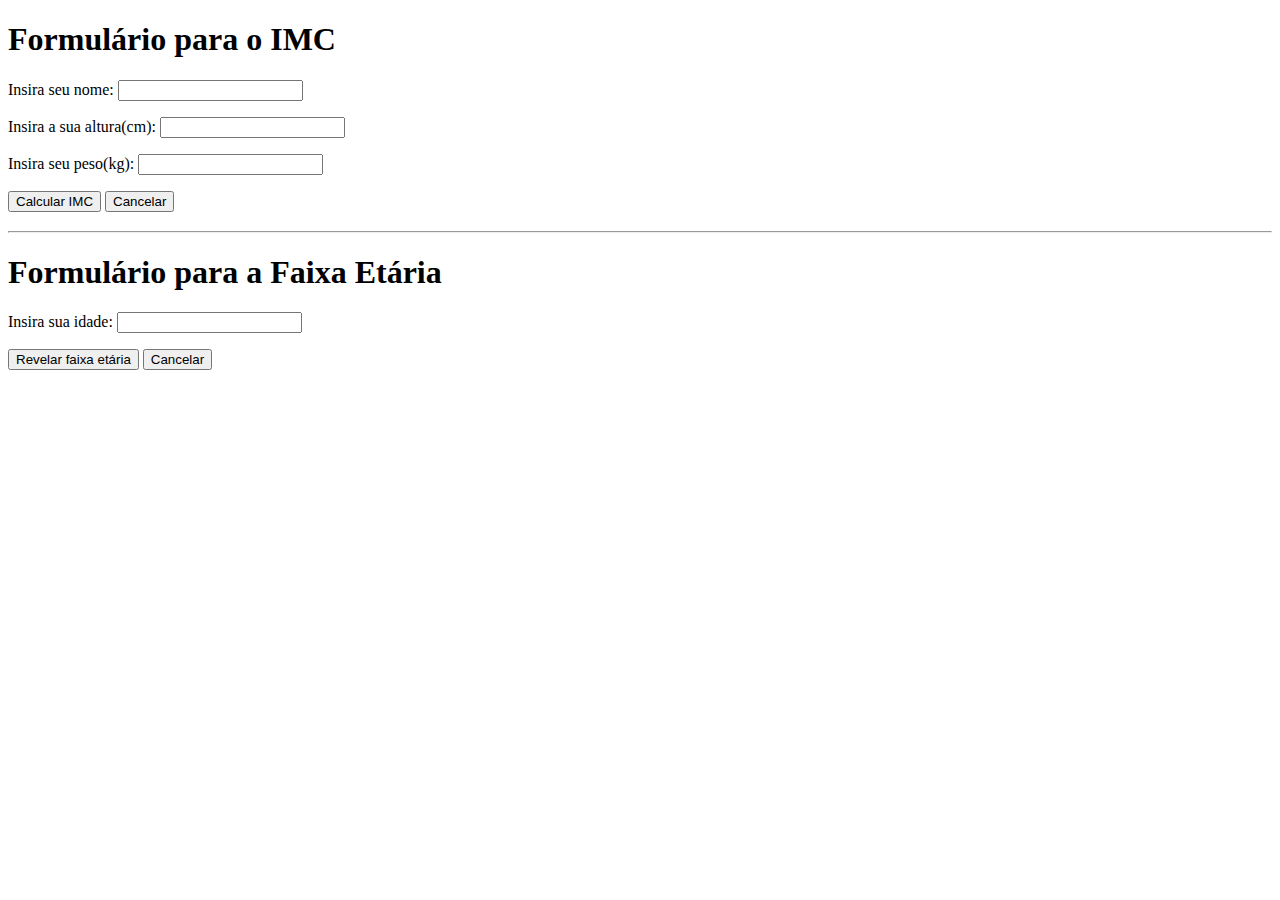
==== Atv1/index.html @ 10c99b26 "Adicionando os 2 primeiros exercicios resolvidos" ====
<!DOCTYPE html>
<html lang="pt-bt">
<head>
    <meta charset="UTF-8">
    <meta name="viewport" content="width=device-width, initial-scale=1.0">
    <title>Lista 1 de DW2</title>
    <script src="funcoes.js" defer></script>
</head>
<body>
    <h1>Formulário para o IMC</h1>
    <form name="formIMC">
        <p>Insira seu nome: <input type="text" name="nome"></p>
        <p>Insira a sua altura(cm): <input type="number" name="altura"></p>
        <p>Insira seu peso(kg): <input type="number" name="peso"></p>
        <input type="button" name="btn_calcular" value="Calcular IMC" onclick="CalcIMC()">
        <input type="reset" name="btn_cancelar" value="Cancelar">
    </form>
    <h3 id="resIMC"></h3>

    <hr>

    <h1>Formulário para a Faixa Etária</h1>
    <form name="formFE">
        <p>Insira sua idade: <input type="number" name="idade"></p>
        <input type="button" name="btn_revelar" value="Revelar faixa etária" onclick="FaixaEtaria()">
        <input type="reset" name="btn_cancelar2" value="Cancelar">
    </form>
    <h3 id="resFE"></h3>
</body>
</html>
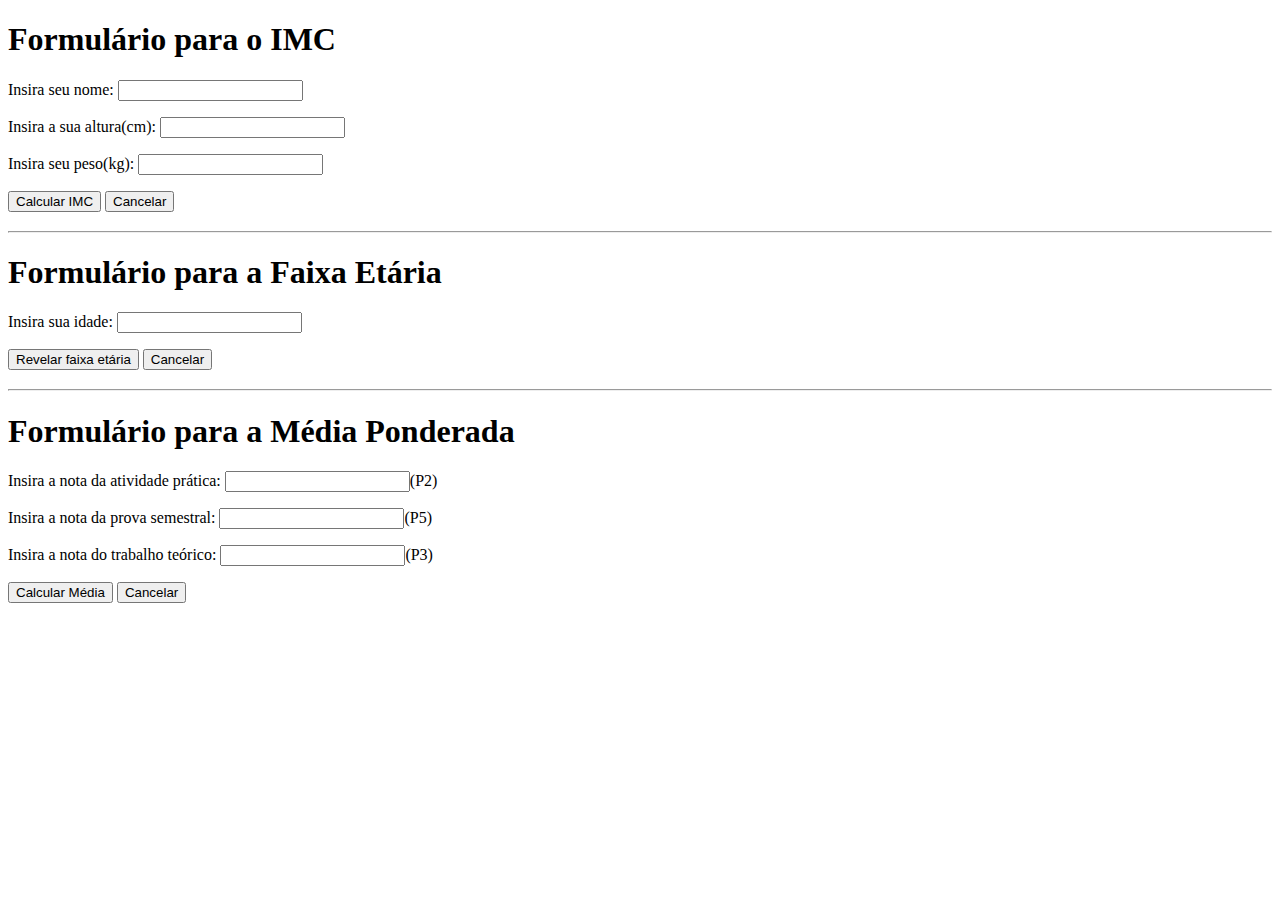
==== commit ca0b7d19: "Adicionando exercicio 3 concluído" ====
--- a/Atv1/index.html
+++ b/Atv1/index.html
@@ -26,5 +26,17 @@
         <input type="reset" name="btn_cancelar2" value="Cancelar">
     </form>
     <h3 id="resFE"></h3>
+
+    <hr>
+
+    <h1>Formulário para a Média Ponderada</h1>
+    <form name="formMP">
+        <p>Insira a nota da atividade prática: <input type="number" name="atvPratica">(P2)</p>
+        <p>Insira a nota da prova semestral: <input type="number" name="provaSem">(P5)</p>
+        <p>Insira a nota do trabalho teórico: <input type="number" name="trabTeorico">(P3)</p>
+        <input type="button" name="btn_calcularMedia" value="Calcular Média" onclick="CalcMedia()">
+        <input type="reset" name="btn_cancelar3" value="Cancelar">
+    </form>
+    <h3 id="resMP"></h3>
 </body>
 </html>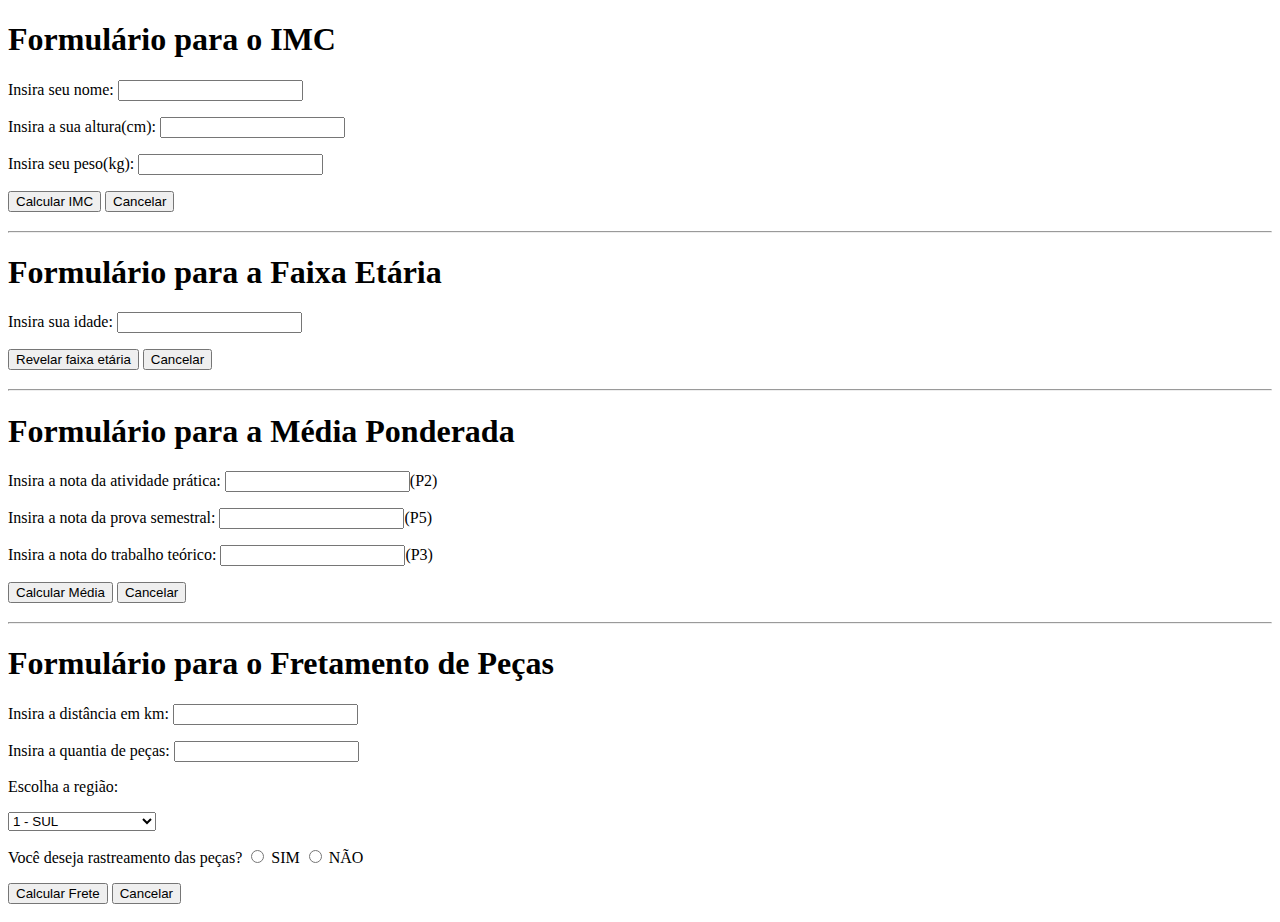
==== commit 7f16d880: "Adicionando exercicio 4 concluído" ====
--- a/Atv1/index.html
+++ b/Atv1/index.html
@@ -38,5 +38,23 @@
         <input type="reset" name="btn_cancelar3" value="Cancelar">
     </form>
     <h3 id="resMP"></h3>
-</body>
+
+    <hr>
+
+    <h1>Formulário para o Fretamento de Peças</h1>
+    <form name="formFrete">
+        <p>Insira a distância em km: <input type="number" name="distancia"></p>
+        <p>Insira a quantia de peças: <input type="number" name="quantia"></p>
+        <p><label for="regioes">Escolha a região: </label></p>
+        <select name="regioes" id="regioes">
+            <option value="sul">1 - SUL</option>
+            <option value="sudeste">2 - SUDESTE</option>
+            <option value="centro">3 - CENTRO-OESTE</option>
+        </select>
+        <p>Você deseja rastreamento das peças? <input type="radio" name="escolha" id="sim"> SIM <input type="radio" name="escolha" id="nao"> NÃO </p>
+        <input type="button" name="btn_calcularFrete" value="Calcular Frete" onclick="CalcFrete()">
+        <input type="reset" name="btn_cancelar4" value="Cancelar">
+    </form>
+    <h3 id="resFrete"></h3>
+</body> 
 </html>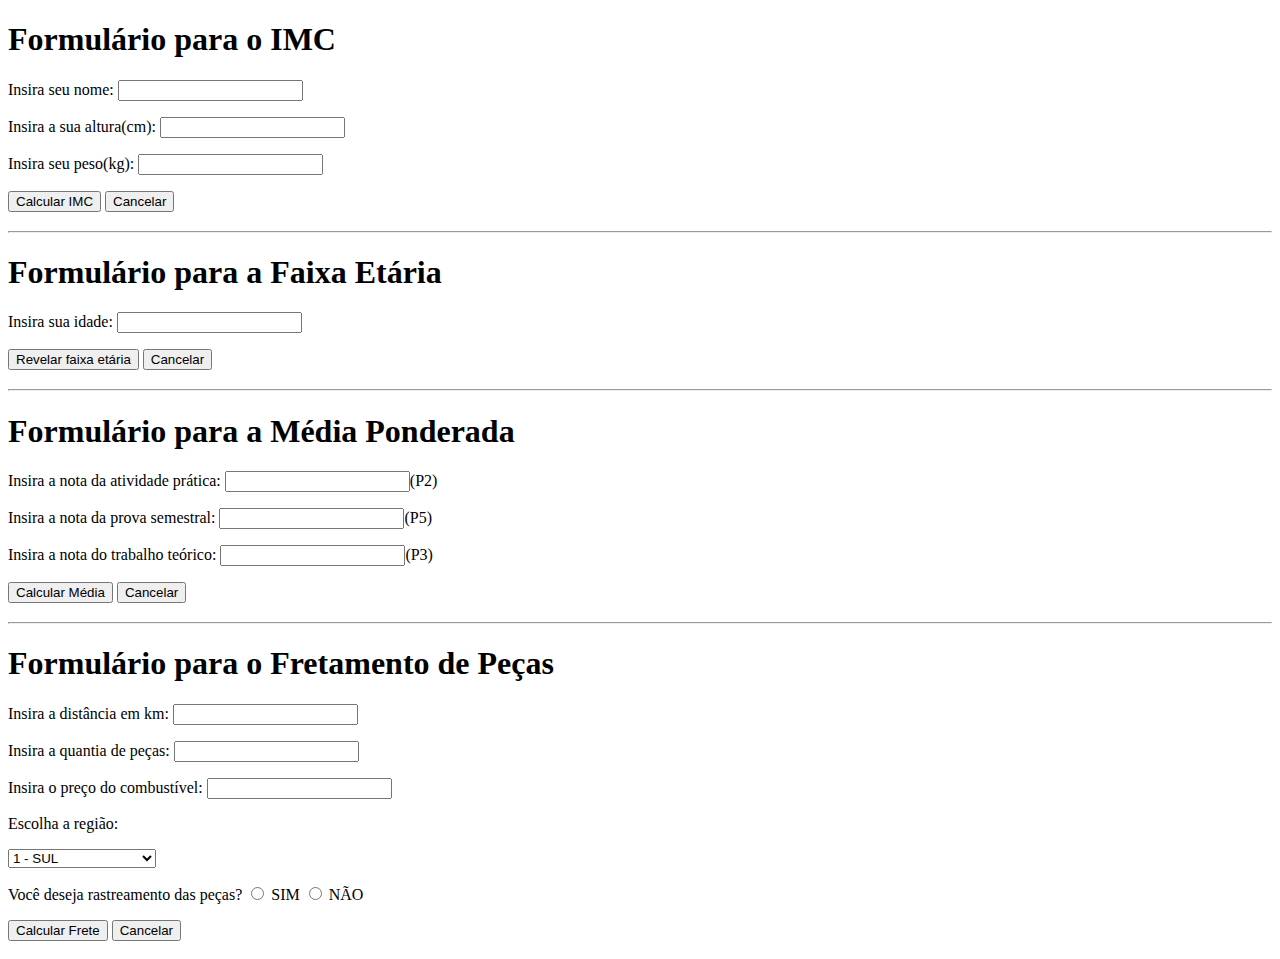
==== commit 5535e578: "Exercício 4 corrigido" ====
--- a/Atv1/index.html
+++ b/Atv1/index.html
@@ -45,6 +45,7 @@
     <form name="formFrete">
         <p>Insira a distância em km: <input type="number" name="distancia"></p>
         <p>Insira a quantia de peças: <input type="number" name="quantia"></p>
+        <p>Insira o preço do combustível: <input type="number" name="litro"></p>
         <p><label for="regioes">Escolha a região: </label></p>
         <select name="regioes" id="regioes">
             <option value="sul">1 - SUL</option>
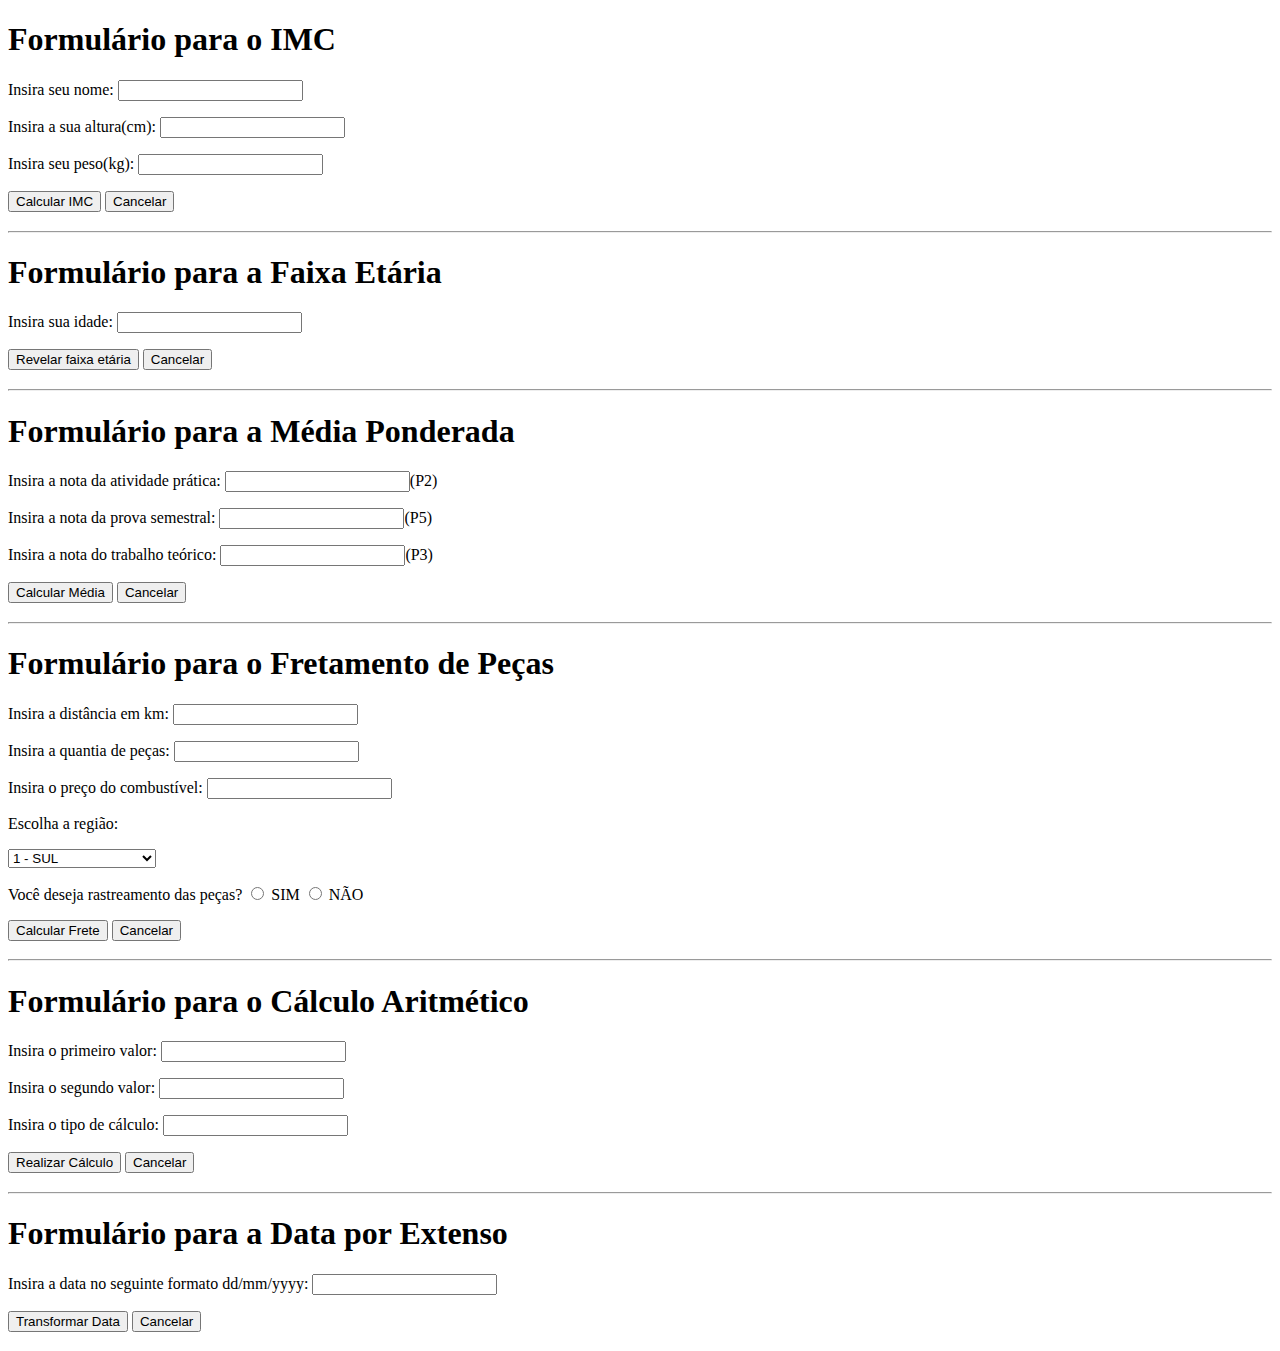
==== commit 21e5b442: "Exercicios 6 e 7 concluídos" ====
--- a/Atv1/index.html
+++ b/Atv1/index.html
@@ -57,5 +57,27 @@
         <input type="reset" name="btn_cancelar4" value="Cancelar">
     </form>
     <h3 id="resFrete"></h3>
+
+    <hr>
+
+    <h1> Formulário para o Cálculo Aritmético </h1>
+    <form name="calcAritmetico">
+        <p>Insira o primeiro valor: <input type="number" name="num1"></p>
+        <p>Insira o segundo valor: <input type="number" name="num2"></p>
+        <p>Insira o tipo de cálculo: <input type="text" name="operacao"></p>
+        <input type="button" name="btn_calcularAritm" value="Realizar Cálculo" onclick="CalcAritm()">
+        <input type="reset" name="btn_cancelar5" value="Cancelar">
+    </form>
+    <h3 id="resAritmetico"></h3>
+
+    <hr>
+
+    <h1> Formulário para a Data por Extenso </h1>
+    <form name="formData">
+        <p>Insira a data no seguinte formato dd/mm/yyyy: <input type="text" name="data"></p>
+        <input type="button" name="btn_transData" value="Transformar Data" onclick="TransData()">
+        <input type="reset" name="btn_cancelar6" value="Cancelar">
+    </form>
+    <h3 id="resData"></h3>
 </body> 
 </html>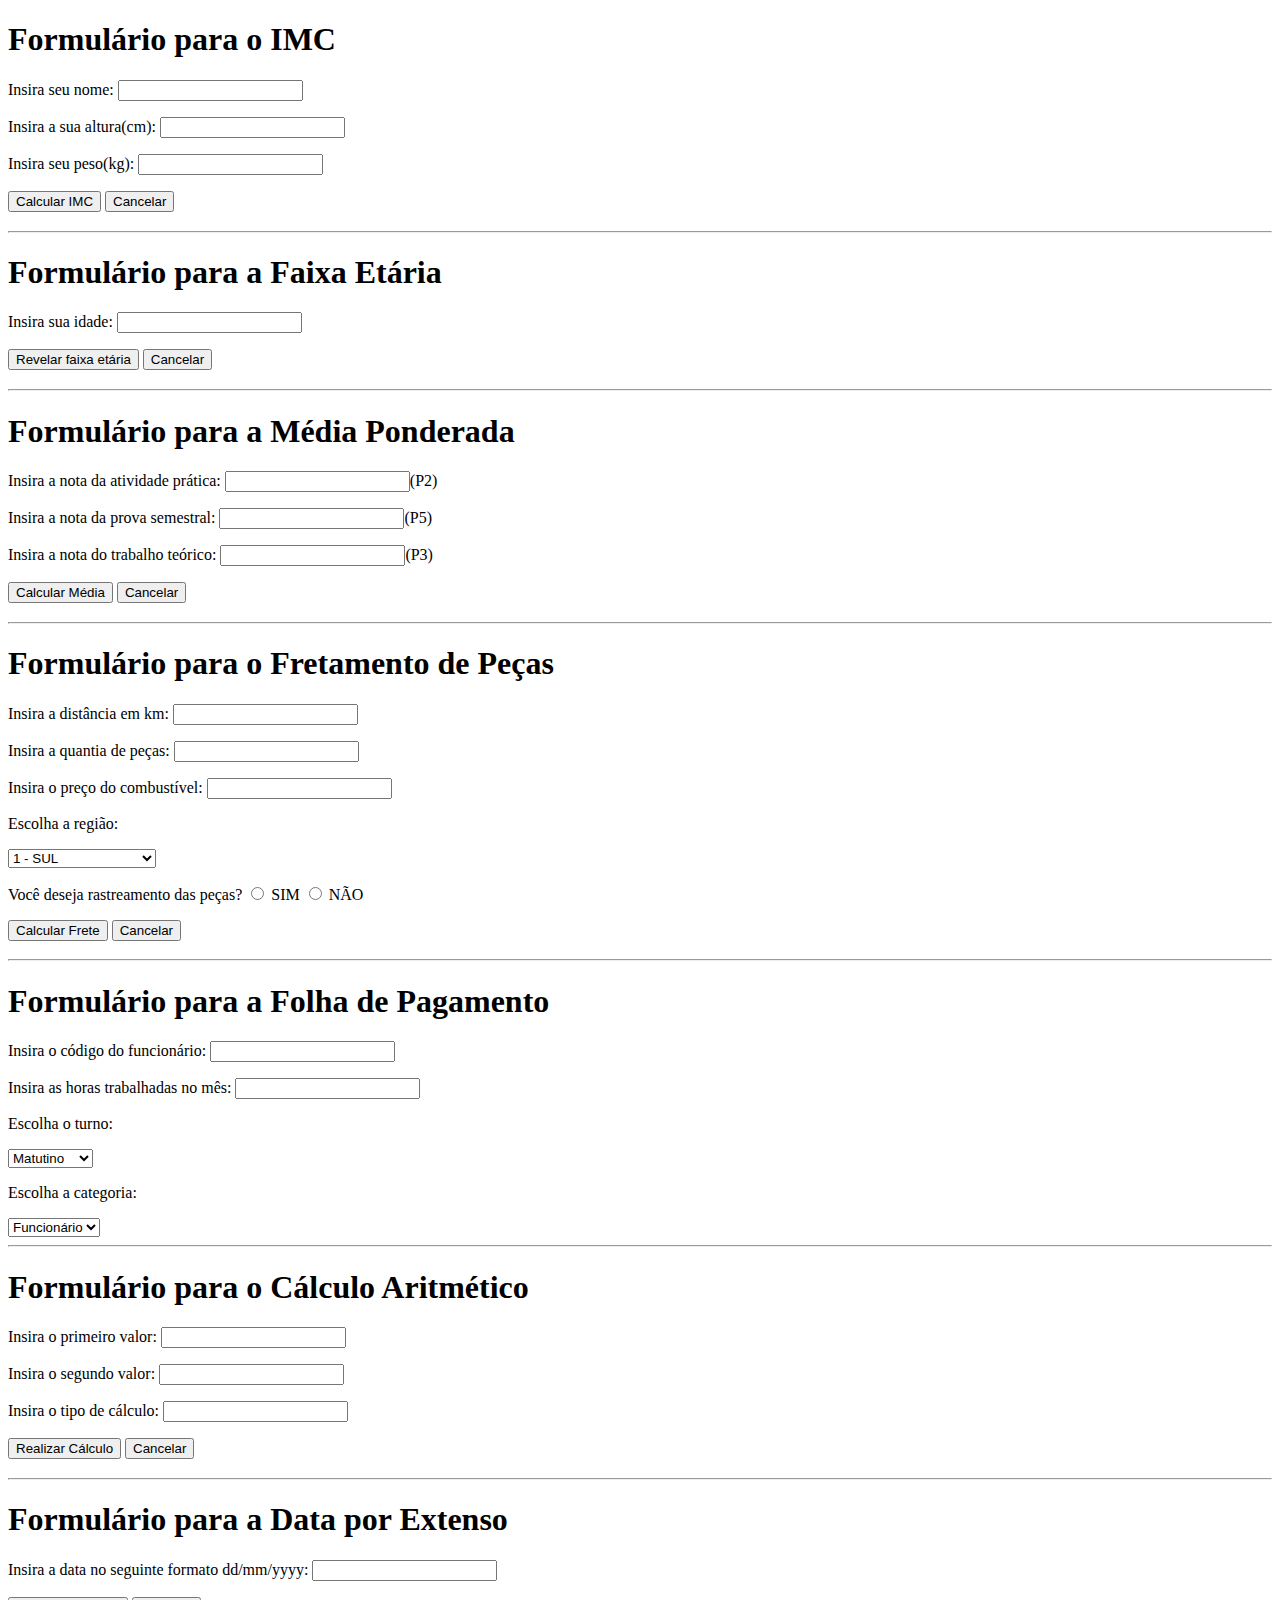
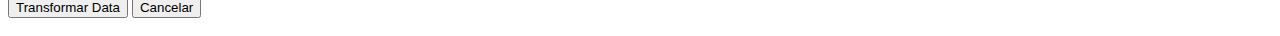
==== commit 035ab2cc: "Exercicio 7 corrigido e 5 começado" ====
--- a/Atv1/index.html
+++ b/Atv1/index.html
@@ -59,6 +59,24 @@
     <h3 id="resFrete"></h3>
 
     <hr>
+    <h1> Formulário para a Folha de Pagamento </h1>
+    <form name="formPagamento">
+        <p>Insira o código do funcionário: <input type="number" name="codigo"></p>
+        <p>Insira as horas trabalhadas no mês: <input type="number" name="horasTrab"></p>
+        <p><label for="turnos">Escolha o turno: </label></p>
+        <select name="turnos" id="turnos">
+            <option value="M">Matutino</option>
+            <option value="V">Vespertino</option>
+            <option value="N">Noturno</option>
+        </select>
+        <p><label for="categoria">Escolha a categoria: </label></p>
+        <select name="categoria" id="categoria">
+            <option value="F">Funcionário</option>
+            <option value="G">Gerente</option>
+        </select>
+    </form>
+    
+    <hr>
 
     <h1> Formulário para o Cálculo Aritmético </h1>
     <form name="calcAritmetico">
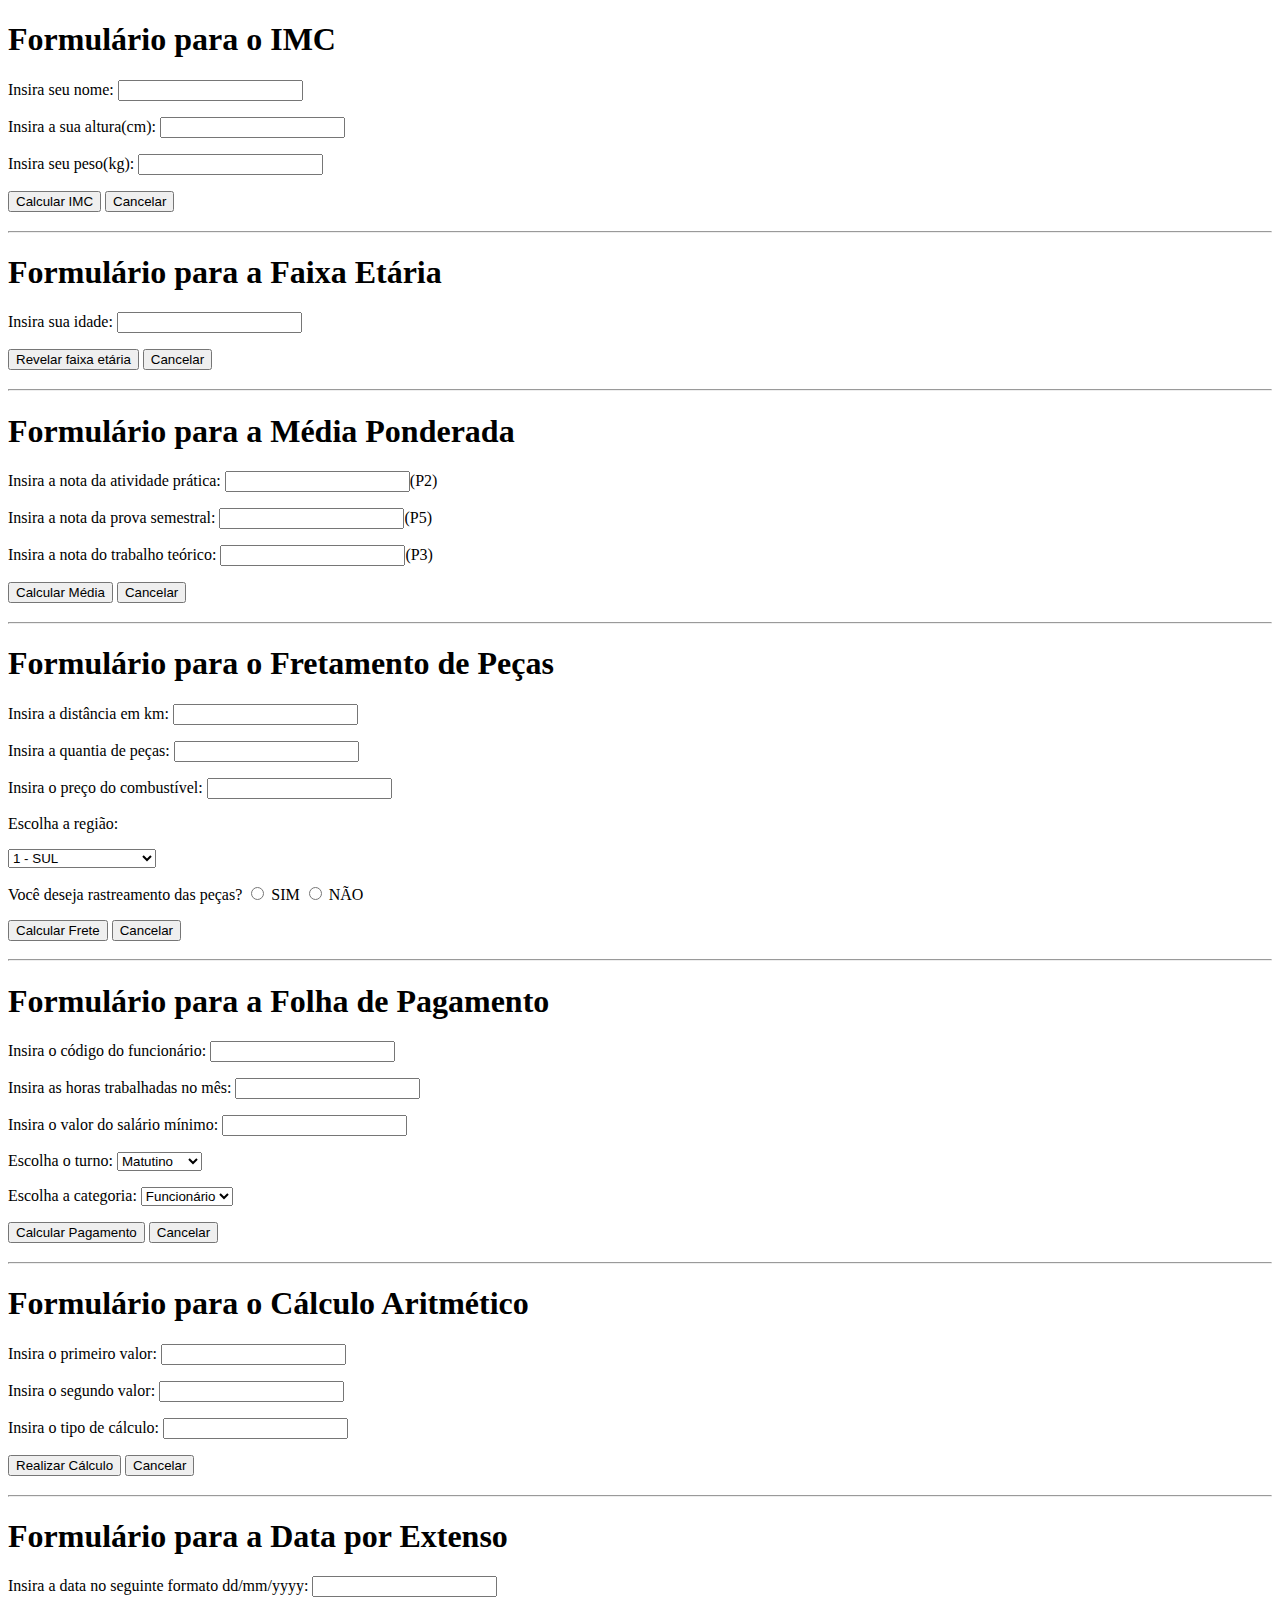
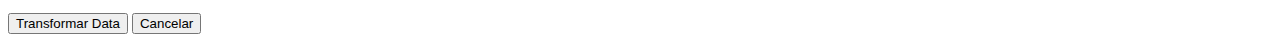
==== commit ba7c67ab: "Adicionando exercicio 5 concluído" ====
--- a/Atv1/index.html
+++ b/Atv1/index.html
@@ -63,18 +63,24 @@
     <form name="formPagamento">
         <p>Insira o código do funcionário: <input type="number" name="codigo"></p>
         <p>Insira as horas trabalhadas no mês: <input type="number" name="horasTrab"></p>
-        <p><label for="turnos">Escolha o turno: </label></p>
-        <select name="turnos" id="turnos">
-            <option value="M">Matutino</option>
-            <option value="V">Vespertino</option>
-            <option value="N">Noturno</option>
-        </select>
-        <p><label for="categoria">Escolha a categoria: </label></p>
-        <select name="categoria" id="categoria">
-            <option value="F">Funcionário</option>
-            <option value="G">Gerente</option>
-        </select>
+        <p>Insira o valor do salário mínimo: <input type="number" name="salMinimo"></p>
+        <p>Escolha o turno:
+            <select name="turnos" id="turnos">
+                <option value="M">Matutino</option>
+                <option value="V">Vespertino</option>
+                <option value="N">Noturno</option>
+            </select>
+        </p>
+        <p>Escolha a categoria: 
+            <select name="categorias" id="categorias">
+                <option value="F">Funcionário</option>
+                <option value="G">Gerente</option>
+            </select> 
+        </p>
+        <input type="button" name="btn_calcularSalario" value="Calcular Pagamento" onclick="CalcPagamento()">
+        <input type="reset" name="btn_cancelar5" value="Cancelar">
     </form>
+    <h3 id="resSalario"></h3>
     
     <hr>
 
@@ -84,7 +90,7 @@
         <p>Insira o segundo valor: <input type="number" name="num2"></p>
         <p>Insira o tipo de cálculo: <input type="text" name="operacao"></p>
         <input type="button" name="btn_calcularAritm" value="Realizar Cálculo" onclick="CalcAritm()">
-        <input type="reset" name="btn_cancelar5" value="Cancelar">
+        <input type="reset" name="btn_cancelar6" value="Cancelar">
     </form>
     <h3 id="resAritmetico"></h3>
 
@@ -94,7 +100,7 @@
     <form name="formData">
         <p>Insira a data no seguinte formato dd/mm/yyyy: <input type="text" name="data"></p>
         <input type="button" name="btn_transData" value="Transformar Data" onclick="TransData()">
-        <input type="reset" name="btn_cancelar6" value="Cancelar">
+        <input type="reset" name="btn_cancelar7" value="Cancelar">
     </form>
     <h3 id="resData"></h3>
 </body> 
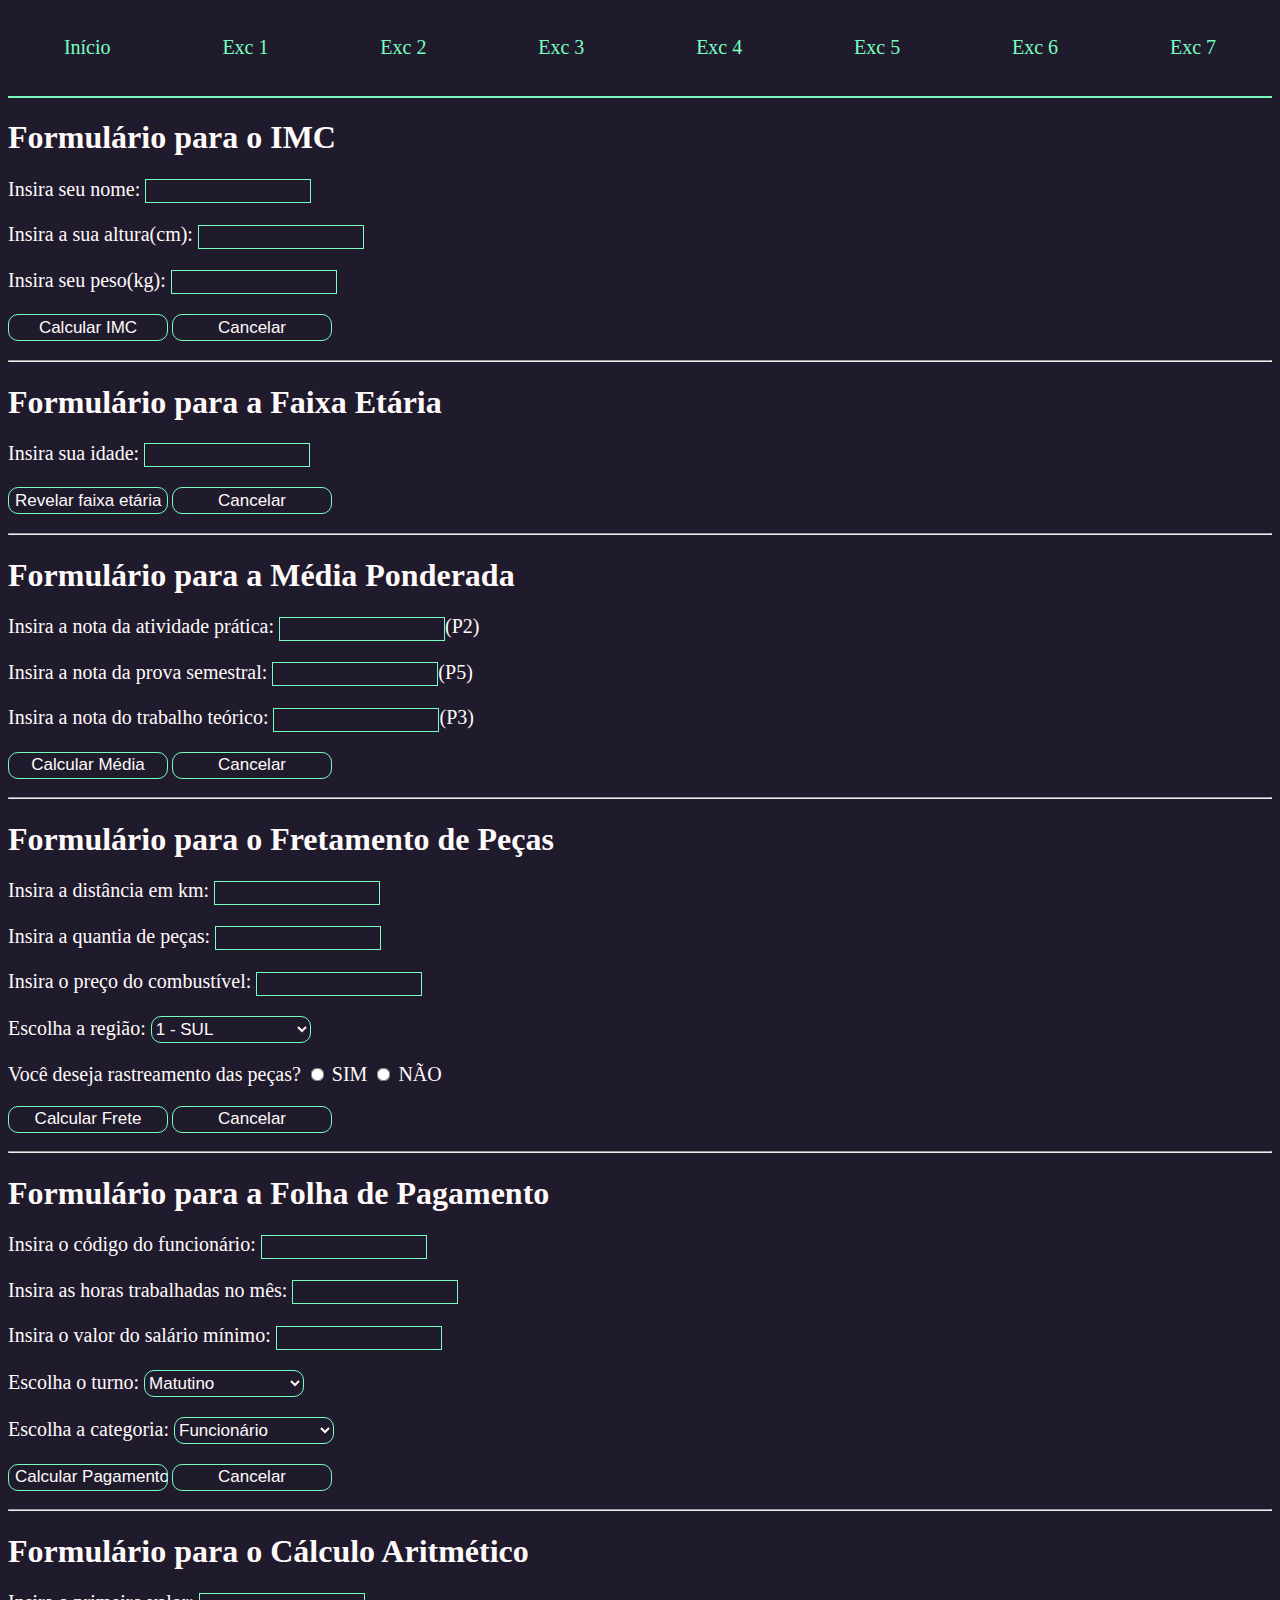
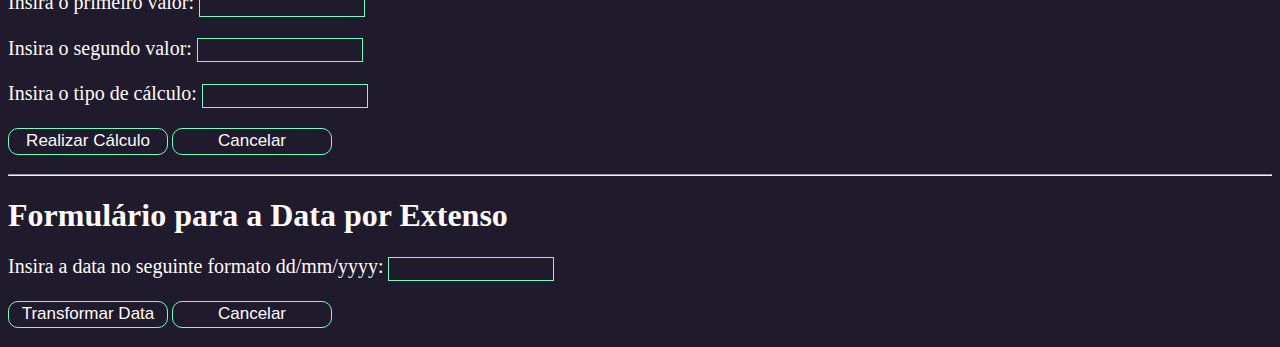
==== commit e6ec60b3: "Estilizando a atividade 1" ====
--- a/Atv1/index.html
+++ b/Atv1/index.html
@@ -4,104 +4,123 @@
     <meta charset="UTF-8">
     <meta name="viewport" content="width=device-width, initial-scale=1.0">
     <title>Lista 1 de DW2</title>
+    <link rel="stylesheet" href="../style.css">
     <script src="funcoes.js" defer></script>
 </head>
 <body>
-    <h1>Formulário para o IMC</h1>
-    <form name="formIMC">
-        <p>Insira seu nome: <input type="text" name="nome"></p>
-        <p>Insira a sua altura(cm): <input type="number" name="altura"></p>
-        <p>Insira seu peso(kg): <input type="number" name="peso"></p>
-        <input type="button" name="btn_calcular" value="Calcular IMC" onclick="CalcIMC()">
-        <input type="reset" name="btn_cancelar" value="Cancelar">
-    </form>
-    <h3 id="resIMC"></h3>
+    <header>
+        <nav>
+            <ul>
+                <li> <a href="../index.html">Início</a> </li>
+                <li> <a href="#exc1">Exc 1</a> </li>
+                <li> <a href="#exc2">Exc 2</a> </li>
+                <li> <a href="#exc3">Exc 3</a> </li>
+                <li> <a href="#exc4">Exc 4</a> </li>
+                <li> <a href="#exc5">Exc 5</a> </li>
+                <li> <a href="#exc6">Exc 6</a> </li>
+                <li> <a href="#exc7">Exc 7</a> </li>
+            </ul>
+        </nav>
+    </header>
+    <main>
+        <h1 id="exc1">Formulário para o IMC</h1>
+        <form name="formIMC">
+            <p>Insira seu nome: <input type="text" name="nome"></p>
+            <p>Insira a sua altura(cm): <input type="number" name="altura"></p>
+            <p>Insira seu peso(kg): <input type="number" name="peso"></p>
+            <input type="button" name="btn_calcular" value="Calcular IMC" onclick="CalcIMC()">
+            <input type="reset" name="btn_cancelar" value="Cancelar">
+        </form>
+        <h3 id="resIMC"></h3>
 
-    <hr>
+        <hr>
 
-    <h1>Formulário para a Faixa Etária</h1>
-    <form name="formFE">
-        <p>Insira sua idade: <input type="number" name="idade"></p>
-        <input type="button" name="btn_revelar" value="Revelar faixa etária" onclick="FaixaEtaria()">
-        <input type="reset" name="btn_cancelar2" value="Cancelar">
-    </form>
-    <h3 id="resFE"></h3>
+        <h1 id="exc2">Formulário para a Faixa Etária</h1>
+        <form name="formFE">
+            <p>Insira sua idade: <input type="number" name="idade"></p>
+            <input type="button" name="btn_revelar" value="Revelar faixa etária" onclick="FaixaEtaria()">
+            <input type="reset" name="btn_cancelar2" value="Cancelar">
+        </form>
+        <h3 id="resFE"></h3>
 
-    <hr>
+        <hr>
 
-    <h1>Formulário para a Média Ponderada</h1>
-    <form name="formMP">
-        <p>Insira a nota da atividade prática: <input type="number" name="atvPratica">(P2)</p>
-        <p>Insira a nota da prova semestral: <input type="number" name="provaSem">(P5)</p>
-        <p>Insira a nota do trabalho teórico: <input type="number" name="trabTeorico">(P3)</p>
-        <input type="button" name="btn_calcularMedia" value="Calcular Média" onclick="CalcMedia()">
-        <input type="reset" name="btn_cancelar3" value="Cancelar">
-    </form>
-    <h3 id="resMP"></h3>
+        <h1 id="exc3">Formulário para a Média Ponderada</h1>
+        <form name="formMP">
+            <p>Insira a nota da atividade prática: <input type="number" name="atvPratica">(P2)</p>
+            <p>Insira a nota da prova semestral: <input type="number" name="provaSem">(P5)</p>
+            <p>Insira a nota do trabalho teórico: <input type="number" name="trabTeorico">(P3)</p>
+            <input type="button" name="btn_calcularMedia" value="Calcular Média" onclick="CalcMedia()">
+            <input type="reset" name="btn_cancelar3" value="Cancelar">
+        </form>
+        <h3 id="resMP"></h3>
 
-    <hr>
+        <hr>
 
-    <h1>Formulário para o Fretamento de Peças</h1>
-    <form name="formFrete">
-        <p>Insira a distância em km: <input type="number" name="distancia"></p>
-        <p>Insira a quantia de peças: <input type="number" name="quantia"></p>
-        <p>Insira o preço do combustível: <input type="number" name="litro"></p>
-        <p><label for="regioes">Escolha a região: </label></p>
-        <select name="regioes" id="regioes">
-            <option value="sul">1 - SUL</option>
-            <option value="sudeste">2 - SUDESTE</option>
-            <option value="centro">3 - CENTRO-OESTE</option>
-        </select>
-        <p>Você deseja rastreamento das peças? <input type="radio" name="escolha" id="sim"> SIM <input type="radio" name="escolha" id="nao"> NÃO </p>
-        <input type="button" name="btn_calcularFrete" value="Calcular Frete" onclick="CalcFrete()">
-        <input type="reset" name="btn_cancelar4" value="Cancelar">
-    </form>
-    <h3 id="resFrete"></h3>
+        <h1 id="exc4">Formulário para o Fretamento de Peças</h1>
+        <form name="formFrete">
+            <p>Insira a distância em km: <input type="number" name="distancia"></p>
+            <p>Insira a quantia de peças: <input type="number" name="quantia"></p>
+            <p>Insira o preço do combustível: <input type="number" name="litro"></p>
+            <p>Escolha a região: 
+                <select name="regioes" id="regioes">
+                    <option value="sul" class="option">1 - SUL</option>
+                    <option value="sudeste" class="option">2 - SUDESTE</option>
+                    <option value="centro" class="option">3 - CENTRO-OESTE</option>
+                </select>
+            </p>
+            <p>Você deseja rastreamento das peças? <input type="radio" name="escolha" id="sim"> SIM <input type="radio" name="escolha" id="nao"> NÃO </p>
+            <input type="button" name="btn_calcularFrete" value="Calcular Frete" onclick="CalcFrete()">
+            <input type="reset" name="btn_cancelar4" value="Cancelar">
+        </form>
+        <h3 id="resFrete"></h3>
 
-    <hr>
-    <h1> Formulário para a Folha de Pagamento </h1>
-    <form name="formPagamento">
-        <p>Insira o código do funcionário: <input type="number" name="codigo"></p>
-        <p>Insira as horas trabalhadas no mês: <input type="number" name="horasTrab"></p>
-        <p>Insira o valor do salário mínimo: <input type="number" name="salMinimo"></p>
-        <p>Escolha o turno:
-            <select name="turnos" id="turnos">
-                <option value="M">Matutino</option>
-                <option value="V">Vespertino</option>
-                <option value="N">Noturno</option>
-            </select>
-        </p>
-        <p>Escolha a categoria: 
-            <select name="categorias" id="categorias">
-                <option value="F">Funcionário</option>
-                <option value="G">Gerente</option>
-            </select> 
-        </p>
-        <input type="button" name="btn_calcularSalario" value="Calcular Pagamento" onclick="CalcPagamento()">
-        <input type="reset" name="btn_cancelar5" value="Cancelar">
-    </form>
-    <h3 id="resSalario"></h3>
-    
-    <hr>
+        <hr>
 
-    <h1> Formulário para o Cálculo Aritmético </h1>
-    <form name="calcAritmetico">
-        <p>Insira o primeiro valor: <input type="number" name="num1"></p>
-        <p>Insira o segundo valor: <input type="number" name="num2"></p>
-        <p>Insira o tipo de cálculo: <input type="text" name="operacao"></p>
-        <input type="button" name="btn_calcularAritm" value="Realizar Cálculo" onclick="CalcAritm()">
-        <input type="reset" name="btn_cancelar6" value="Cancelar">
-    </form>
-    <h3 id="resAritmetico"></h3>
+        <h1 id="exc5"> Formulário para a Folha de Pagamento </h1>
+        <form name="formPagamento">
+            <p>Insira o código do funcionário: <input type="number" name="codigo"></p>
+            <p>Insira as horas trabalhadas no mês: <input type="number" name="horasTrab"></p>
+            <p>Insira o valor do salário mínimo: <input type="number" name="salMinimo"></p>
+            <p>Escolha o turno:
+                <select name="turnos" id="turnos">
+                    <option value="M" class="option">Matutino</option>
+                    <option value="V" class="option">Vespertino</option>
+                    <option value="N" class="option">Noturno</option>
+                </select>
+            </p>
+            <p>Escolha a categoria: 
+                <select name="categorias" id="categorias">
+                    <option value="F" class="option">Funcionário</option>
+                    <option value="G" class="option">Gerente</option>
+                </select> 
+            </p>
+            <input type="button" name="btn_calcularSalario" value="Calcular Pagamento" onclick="CalcPagamento()">
+            <input type="reset" name="btn_cancelar5" value="Cancelar">
+        </form>
+        <h3 id="resSalario"></h3>
+        
+        <hr>
 
-    <hr>
+        <h1 id="exc6"> Formulário para o Cálculo Aritmético </h1>
+        <form name="calcAritmetico">
+            <p>Insira o primeiro valor: <input type="number" name="num1"></p>
+            <p>Insira o segundo valor: <input type="number" name="num2"></p>
+            <p>Insira o tipo de cálculo: <input type="text" name="operacao"></p>
+            <input type="button" name="btn_calcularAritm" value="Realizar Cálculo" onclick="CalcAritm()">
+            <input type="reset" name="btn_cancelar6" value="Cancelar">
+        </form>
+        <h3 id="resAritmetico"></h3>
 
-    <h1> Formulário para a Data por Extenso </h1>
-    <form name="formData">
-        <p>Insira a data no seguinte formato dd/mm/yyyy: <input type="text" name="data"></p>
-        <input type="button" name="btn_transData" value="Transformar Data" onclick="TransData()">
-        <input type="reset" name="btn_cancelar7" value="Cancelar">
-    </form>
-    <h3 id="resData"></h3>
+        <hr>
+
+        <h1 id="exc7"> Formulário para a Data por Extenso </h1>
+        <form name="formData">
+            <p>Insira a data no seguinte formato dd/mm/yyyy: <input type="text" name="data"></p>
+            <input type="button" name="btn_transData" value="Transformar Data" onclick="TransData()">
+            <input type="reset" name="btn_cancelar7" value="Cancelar">
+        </form>
+        <h3 id="resData"></h3>
+    </main>
 </body> 
 </html>--- a/style.css
+++ b/style.css
@@ -0,0 +1,78 @@
+:root{
+    --preto: #201b2c;
+    --verde: #77ffc0;
+    --branco: #fffafa;
+    --roxo: #9525f7;
+}
+
+body{
+    background-color: var(--preto);
+}
+
+p{
+    font-size: 20px;
+}
+
+h1, h3, p{
+    color: var(--branco);
+}
+
+a, a:visited{
+    text-decoration: none;
+    color: var(--verde);
+    transition: 0.3s ease-in-out;
+}
+
+a:hover{
+    color: var(--roxo);
+}
+
+header{
+    align-items: center;
+    top: 0; left: 0;
+    padding: 0;
+    background-color: var(--preto);
+    width: 100%; height: 80px;
+    margin-bottom: 1px;
+    z-index: 99;
+    border-bottom: 2px solid var(--verde);
+}
+
+nav ul{
+    display: flex;
+    justify-content: space-around;
+    align-items: center;
+    list-style: none;
+    padding-left: 0px;
+}
+
+nav li{
+    padding: 1em .8em;
+    font-size: 20px;
+}
+
+input[type=button], input[type=reset], select{
+    border: 1px solid var(--verde);
+    background-color: transparent;
+    color: var(--branco);
+    border-radius: 10px;
+    width: 160px; height: 27px;
+    font-size: 17px;
+}
+
+.option{
+    color: var(--preto);
+}
+
+input[type=button]:hover, input[type=reset]:hover, input[type=radio]{
+    scale: 1.04;
+    transition: 0.3s ease-in-out;
+    cursor: pointer;
+}
+
+input[type=text], input[type=number]{
+    border: 1px solid var(--verde);
+    background-color: transparent;
+    color: var(--branco);
+    width: 160px; height: 20px;
+}